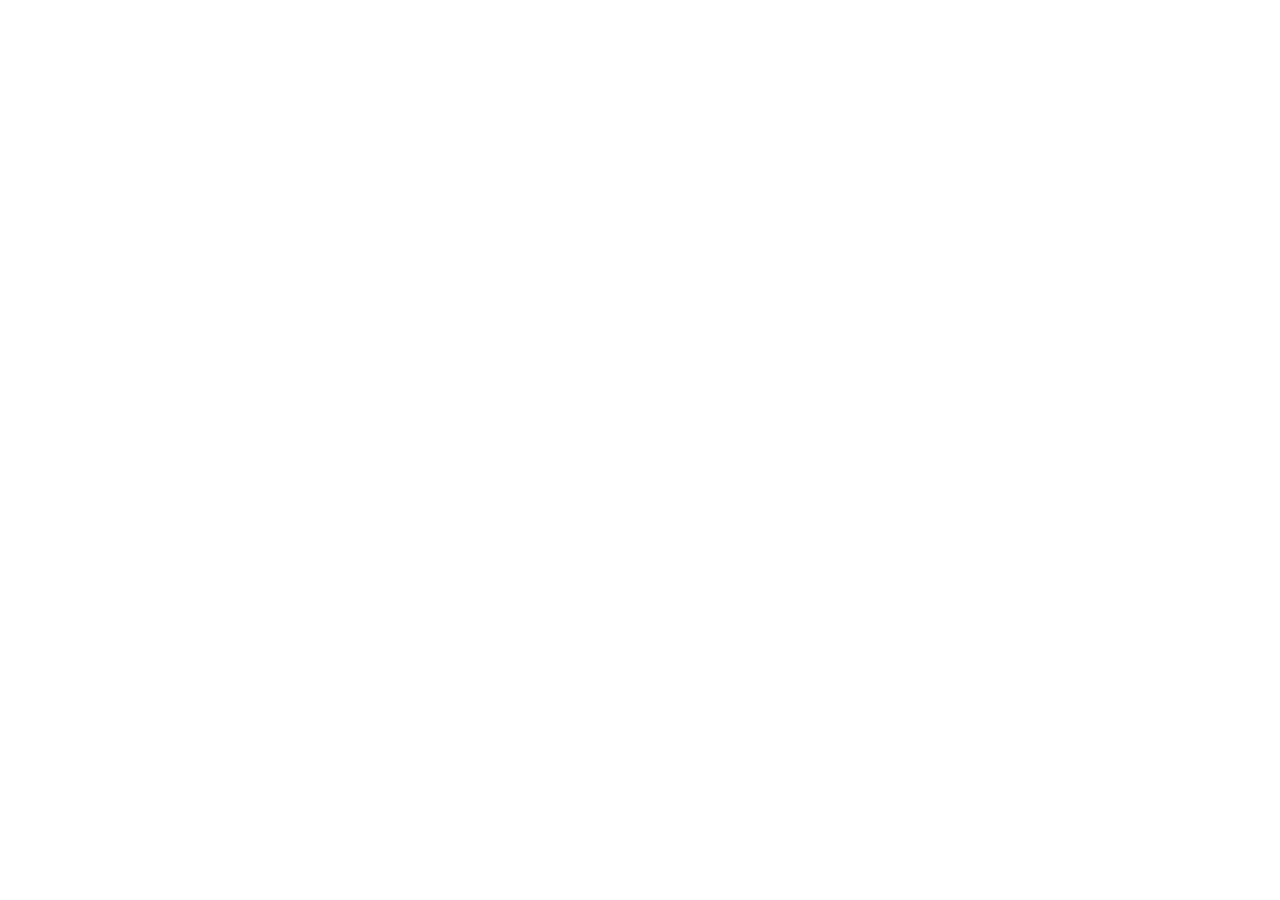
==== index.html @ 1f2db175 "First commit" ====
<!DOCTYPE html>
<html lang="en">
<head>
    <meta charset="UTF-8">
    <meta name="viewport" content="width=device-width, initial-scale=1.0">
    <title>Document</title>
</head>
<style>
    width: 100%
    heihjt = 80px;
</style>
<body>
    <header>
        <section id = "navbar-top" >
            <nav>
                <img src = "https://www.svgrepo.com/show/452153/amazon-pay.svg"
                alt =""
                width="80px"
                />
            </nav>
        </section>
        <section>

        </section>
    </head>
    <section id = "navbar-bottom">

        <nav></nav>
        </section>
        <main></main>
</body>
</html>
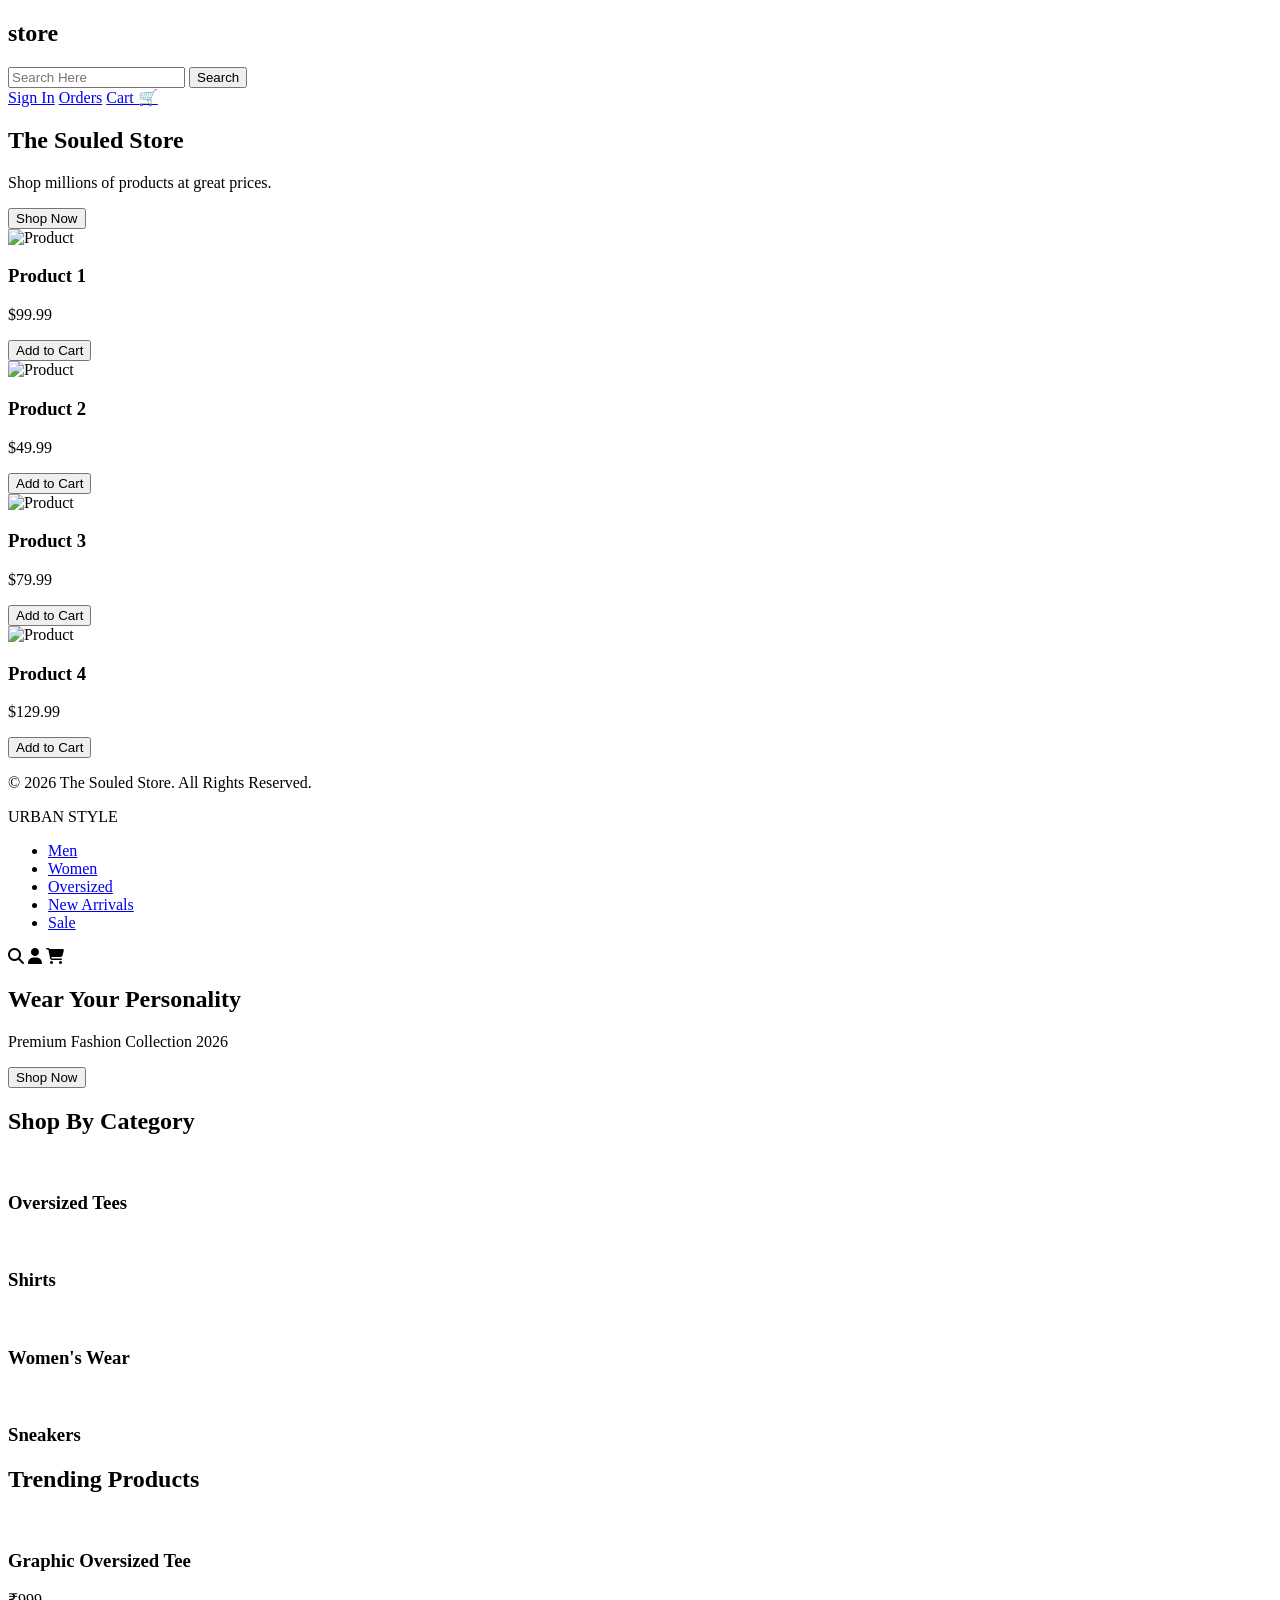
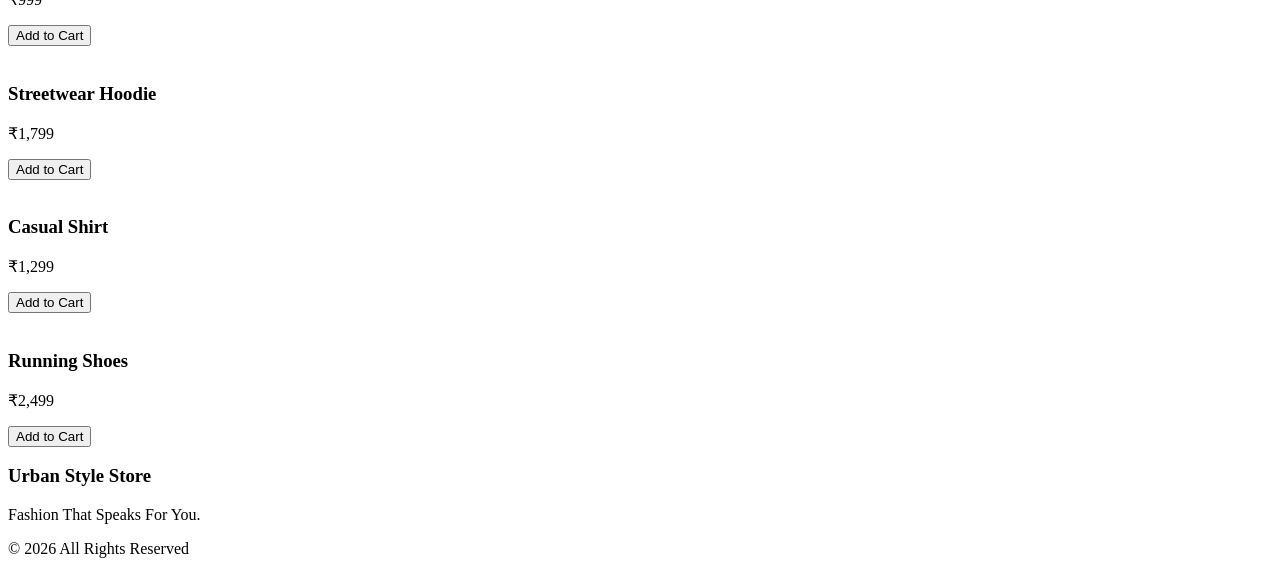
==== commit b3f338b2: "Initial commit" ====
--- a/index.html
+++ b/index.html
@@ -3,30 +3,193 @@
 <head>
     <meta charset="UTF-8">
     <meta name="viewport" content="width=device-width, initial-scale=1.0">
-    <title>Document</title>
+    <title>The Souled Store</title>
+    <!-- <link rel="stylesheet" href="style.css"> -->
 </head>
-<style>
-    width: 100%
-    heihjt = 80px;
-</style>
 <body>
+
+    <!-- Navbar -->
     <header>
-        <section id = "navbar-top" >
-            <nav>
-                <img src = "https://www.svgrepo.com/show/452153/amazon-pay.svg"
-                alt =""
-                width="80px"
-                />
-            </nav>
-        </section>
-        <section>
+        <div class="navbar">
+            <div class="logo">
+                <h2>store</h2>
+            </div>
 
-        </section>
-    </head>
-    <section id = "navbar-bottom">
+            <div class="search-bar">
+                <input type="text" placeholder="Search Here">
+                <button>Search</button>
+            </div>
 
-        <nav></nav>
-        </section>
-        <main></main>
+            <div class="nav-links">
+                <a href="#">Sign In</a>
+                <a href="#">Orders</a>
+                <a href="#">Cart 🛒</a>
+            </div>
+        </div>
+    </header>
+
+    <!-- Hero Section --> 
+    <section class="hero">
+        <h1>The Souled Store</h1>
+        <p>Shop millions of products at great prices.</p>
+        <button>Shop Now</button>
+    </section>
+
+     <!--Products--> 
+    <section class="products">
+        <div class="product-card">
+            <img src="" alt="Product">
+            <h3>Product 1</h3>
+            <p>$99.99</p>
+            <button>Add to Cart</button>
+        </div>
+
+        <div class="product-card">
+            <img src="" alt="Product">
+            <h3>Product 2</h3>
+            <p>$49.99</p>
+            <button>Add to Cart</button>
+        </div>
+
+        <div class="product-card">
+            <img src="" alt="Product">
+            <h3>Product 3</h3>
+            <p>$79.99</p>
+            <button>Add to Cart</button>
+        </div>
+
+        <div class="product-card">
+            <img src="" alt="Product">
+            <h3>Product 4</h3>
+            <p>$129.99</p>
+            <button>Add to Cart</button>
+        </div>
+    </section>
+
+     <!--Footer--> 
+    <footer>
+        <p>&copy; 2026 The Souled Store. All Rights Reserved.</p>
+    </footer>
+
+</body>
+</html>
+
+<!DOCTYPE html>
+<html lang="en">
+<head>
+    <meta charset="UTF-8">
+    <meta name="viewport" content="width=device-width, initial-scale=1.0">
+    <title>Urban Style Store</title>
+    <link rel="stylesheet" href="style.css">
+    <link rel="stylesheet"
+        href="https://cdnjs.cloudflare.com/ajax/libs/font-awesome/6.5.1/css/all.min.css">
+</head>
+<body>
+
+    <!-- Header -->
+    <header>
+        <div class="logo">URBAN STYLE</div>
+
+        <nav>
+            <ul>
+                <li><a href="#">Men</a></li>
+                <li><a href="#">Women</a></li>
+                <li><a href="#">Oversized</a></li>
+                <li><a href="#">New Arrivals</a></li>
+                <li><a href="#">Sale</a></li>
+            </ul>
+        </nav>
+
+        <div class="icons">
+            <i class="fas fa-search"></i>
+            <i class="fas fa-user"></i>
+            <i class="fas fa-shopping-cart"></i>
+        </div>
+    </header>
+
+    <!-- Hero Section -->
+    <section class="hero">
+        <div class="hero-content">
+            <h1>Wear Your Personality</h1>
+            <p>Premium Fashion Collection 2026</p>
+            <button>Shop Now</button>
+        </div>
+    </section>
+
+    <!-- Categories -->
+    <section class="categories">
+        <h2>Shop By Category</h2>
+
+        <div class="category-container">
+
+            <div class="category-card">
+                <img src="https://images.unsplash.com/photo-1521572163474-6864f9cf17ab?w=500" alt="">
+                <h3>Oversized Tees</h3>
+            </div>
+
+            <div class="category-card">
+                <img src="https://images.unsplash.com/photo-1503342217505-b0a15ec3261c?w=500" alt="">
+                <h3>Shirts</h3>
+            </div>
+
+            <div class="category-card">
+                <img src="https://images.unsplash.com/photo-1515886657613-9f3515b0c78f?w=500" alt="">
+                <h3>Women's Wear</h3>
+            </div>
+
+            <div class="category-card">
+                <img src="https://images.unsplash.com/photo-1542291026-7eec264c27ff?w=500" alt="">
+                <h3>Sneakers</h3>
+            </div>
+
+        </div>
+    </section>
+
+    <!-- Products -->
+    <section class="products">
+
+        <h2>Trending Products</h2>
+
+        <div class="product-container">
+
+            <div class="product-card">
+                <img src="https://images.unsplash.com/photo-1521572163474-6864f9cf17ab?w=500" alt="">
+                <h3>Graphic Oversized Tee</h3>
+                <p>₹999</p>
+                <button>Add to Cart</button>
+            </div>
+
+            <div class="product-card">
+                <img src="https://images.unsplash.com/photo-1523398002811-999ca8dec234?w=500" alt="">
+                <h3>Streetwear Hoodie</h3>
+                <p>₹1,799</p>
+                <button>Add to Cart</button>
+            </div>
+
+            <div class="product-card">
+                <img src="https://images.unsplash.com/photo-1541099649105-f69ad21f3246?w=500" alt="">
+                <h3>Casual Shirt</h3>
+                <p>₹1,299</p>
+                <button>Add to Cart</button>
+            </div>
+
+            <div class="product-card">
+                <img src="https://images.unsplash.com/photo-1542291026-7eec264c27ff?w=500" alt="">
+                <h3>Running Shoes</h3>
+                <p>₹2,499</p>
+                <button>Add to Cart</button>
+            </div>
+
+        </div>
+
+    </section>
+
+    <!-- Footer -->
+    <footer>
+        <h3>Urban Style Store</h3>
+        <p>Fashion That Speaks For You.</p>
+        <p>© 2026 All Rights Reserved</p>
+    </footer>
+
 </body>
 </html>
--- a/style.css
+++ b/style.css
@@ -0,0 +1,337 @@
+/* * {
+    margin: 0;
+    padding: 0;
+    box-sizing: border-box;
+    font-family: Arial, sans-serif;
+}
+
+body {
+    background-color: #a20202;
+}
+
+/* Navbar 
+.navbar {
+    background-color: #131921;
+    color: white;
+    display: flex;
+    justify-content: space-between;
+    align-items: center;
+    padding: 15px 40px;
+}
+
+.logo h2 {
+    color: white;
+    text-transform: lowercase;
+}
+
+.search-bar {
+    display: flex;
+    width: 50%;
+}
+
+.search-bar input {
+    width: 100%;
+    padding: 10px;
+    border: none;
+}
+
+.search-bar button {
+    padding: 10px 20px;
+    background-color: #1d1102;
+    border: none;
+    cursor: pointer;
+}
+
+.nav-links a {
+    color: white;
+    text-decoration: none;
+    margin-left: 20px;
+}
+
+/* Hero Section 
+.hero {
+    height: 400px;
+    background: url("") center/cover;
+    display: flex;
+    flex-direction: column;
+    justify-content: center;
+    align-items: center;
+    color: white;
+    text-align: center;
+}
+
+.hero h1 {
+    font-size: 3rem;
+}
+
+.hero p {
+    margin: 15px 0;
+    font-size: 1.2rem;
+}
+
+.hero button {
+    padding: 12px 25px;
+    background-color: #febd69;
+    border: none;
+    cursor: pointer;
+    font-size: 1rem;
+}
+
+/* Products 
+.products {
+    display: grid;
+    grid-template-columns: repeat(auto-fit, minmax(220px, 1fr));
+    gap: 20px;
+    padding: 40px;
+}
+
+.product-card {
+    background-color: white;
+    padding: 15px;
+    text-align: center;
+    border-radius: 5px;
+    box-shadow: 0 2px 5px rgba(0,0,0,0.2);
+}
+
+.product-card img {
+    width: 100%;
+}
+
+.product-card h3 {
+    margin: 10px 0;
+}
+
+.product-card p {
+    font-size: 18px;
+    color: green;
+}
+
+.product-card button {
+    margin-top: 10px;
+    padding: 10px 15px;
+    background-color: #ffd814;
+    border: none;
+    cursor: pointer;
+}
+
+/* Footer 
+footer {
+    background-color: #232f3e;
+    color: white;
+    text-align: center;
+    padding: 20px;
+} */
+
+/* *{
+    margin:0;
+    padding:0;
+    box-sizing:border-box;
+    font-family:Arial, sans-serif;
+}
+
+body{
+    background:#f8f8f8;
+}
+
+/* Header */
+
+/* header{
+    display:flex;
+    justify-content:space-between;
+    align-items:center;
+    padding:20px 8%;
+    background:#111;
+    color:white;
+    position:sticky;
+    top:0;
+}
+
+.logo{
+    font-size:28px;
+    font-weight:bold;
+}
+
+nav ul{
+    display:flex;
+    list-style:none;
+}
+
+nav ul li{
+    margin:0 15px;
+}
+
+nav ul li a{
+    color:white;
+    text-decoration:none;
+    transition:0.3s;
+}
+
+nav ul li a:hover{
+    color:#ffcc00;
+}
+
+.icons i{
+    margin-left:20px;
+    cursor:pointer;
+    font-size:18px;
+} */
+
+/* Hero */
+
+/* .hero{
+    height:85vh;
+    background:url("https://images.unsplash.com/photo-1523398002811-999ca8dec234?w=1200")
+    center/cover no-repeat;
+    display:flex;
+    justify-content:center;
+    align-items:center;
+    text-align:center;
+}
+
+.hero-content{
+    background:rgba(0,0,0,0.6);
+    padding:40px;
+    border-radius:10px;
+    color:white;
+}
+
+.hero-content h1{
+    font-size:55px;
+}
+
+.hero-content p{
+    margin:15px 0;
+    font-size:20px;
+}
+
+.hero-content button{
+    padding:12px 30px;
+    border:none;
+    background:#ffcc00;
+    cursor:pointer;
+    font-size:16px;
+    border-radius:5px;
+} */
+
+/* Categories */
+
+/* .categories{
+    padding:60px 8%;
+}
+
+.categories h2{
+    text-align:center;
+    margin-bottom:40px;
+}
+
+.category-container{
+    display:grid;
+    grid-template-columns:repeat(auto-fit,minmax(250px,1fr));
+    gap:25px;
+}
+
+.category-card{
+    background:white;
+    border-radius:10px;
+    overflow:hidden;
+    text-align:center;
+    box-shadow:0 5px 15px rgba(0,0,0,0.1);
+    transition:0.4s;
+}
+
+.category-card:hover{
+    transform:translateY(-10px);
+}
+
+.category-card img{
+    width:100%;
+    height:300px;
+    object-fit:cover;
+}
+
+.category-card h3{
+    padding:15px;
+} */
+
+/* Products */
+
+/* .products{
+    padding:60px 8%;
+}
+
+.products h2{
+    text-align:center;
+    margin-bottom:40px;
+}
+
+.product-container{
+    display:grid;
+    grid-template-columns:repeat(auto-fit,minmax(250px,1fr));
+    gap:25px;
+}
+
+.product-card{
+    background:white;
+    padding:15px;
+    border-radius:10px;
+    text-align:center;
+    box-shadow:0 5px 15px rgba(0,0,0,0.1);
+}
+
+.product-card img{
+    width:100%;
+    height:280px;
+    object-fit:cover;
+    border-radius:10px;
+}
+
+.product-card h3{
+    margin:15px 0;
+}
+
+.product-card p{
+    font-size:20px;
+    font-weight:bold;
+    margin-bottom:15px;
+}
+
+.product-card button{
+    width:100%;
+    padding:10px;
+    border:none;
+    background:#111;
+    color:white;
+    cursor:pointer;
+    border-radius:5px;
+}
+
+.product-card button:hover{
+    background:#333; 
+}
+    */
+
+
+/* Footer */
+
+/* footer{
+    background:#111;
+    color:white;
+    text-align:center;
+    padding:30px;
+    margin-top:50px;
+}
+
+footer h3{
+    margin-bottom:10px;
+    background:#ffcc00
+    
+} */
+
+#container{
+    width: 100%;
+    height: 100vh;
+    background-color: #390909;
+    display: flex; 
+    justify-content: center;
+    align-items: center;
+}
--- a/style.css
+++ b/style.css
@@ -0,0 +1,337 @@
+/* * {
+    margin: 0;
+    padding: 0;
+    box-sizing: border-box;
+    font-family: Arial, sans-serif;
+}
+
+body {
+    background-color: #a20202;
+}
+
+/* Navbar 
+.navbar {
+    background-color: #131921;
+    color: white;
+    display: flex;
+    justify-content: space-between;
+    align-items: center;
+    padding: 15px 40px;
+}
+
+.logo h2 {
+    color: white;
+    text-transform: lowercase;
+}
+
+.search-bar {
+    display: flex;
+    width: 50%;
+}
+
+.search-bar input {
+    width: 100%;
+    padding: 10px;
+    border: none;
+}
+
+.search-bar button {
+    padding: 10px 20px;
+    background-color: #1d1102;
+    border: none;
+    cursor: pointer;
+}
+
+.nav-links a {
+    color: white;
+    text-decoration: none;
+    margin-left: 20px;
+}
+
+/* Hero Section 
+.hero {
+    height: 400px;
+    background: url("") center/cover;
+    display: flex;
+    flex-direction: column;
+    justify-content: center;
+    align-items: center;
+    color: white;
+    text-align: center;
+}
+
+.hero h1 {
+    font-size: 3rem;
+}
+
+.hero p {
+    margin: 15px 0;
+    font-size: 1.2rem;
+}
+
+.hero button {
+    padding: 12px 25px;
+    background-color: #febd69;
+    border: none;
+    cursor: pointer;
+    font-size: 1rem;
+}
+
+/* Products 
+.products {
+    display: grid;
+    grid-template-columns: repeat(auto-fit, minmax(220px, 1fr));
+    gap: 20px;
+    padding: 40px;
+}
+
+.product-card {
+    background-color: white;
+    padding: 15px;
+    text-align: center;
+    border-radius: 5px;
+    box-shadow: 0 2px 5px rgba(0,0,0,0.2);
+}
+
+.product-card img {
+    width: 100%;
+}
+
+.product-card h3 {
+    margin: 10px 0;
+}
+
+.product-card p {
+    font-size: 18px;
+    color: green;
+}
+
+.product-card button {
+    margin-top: 10px;
+    padding: 10px 15px;
+    background-color: #ffd814;
+    border: none;
+    cursor: pointer;
+}
+
+/* Footer 
+footer {
+    background-color: #232f3e;
+    color: white;
+    text-align: center;
+    padding: 20px;
+} */
+
+/* *{
+    margin:0;
+    padding:0;
+    box-sizing:border-box;
+    font-family:Arial, sans-serif;
+}
+
+body{
+    background:#f8f8f8;
+}
+
+/* Header */
+
+/* header{
+    display:flex;
+    justify-content:space-between;
+    align-items:center;
+    padding:20px 8%;
+    background:#111;
+    color:white;
+    position:sticky;
+    top:0;
+}
+
+.logo{
+    font-size:28px;
+    font-weight:bold;
+}
+
+nav ul{
+    display:flex;
+    list-style:none;
+}
+
+nav ul li{
+    margin:0 15px;
+}
+
+nav ul li a{
+    color:white;
+    text-decoration:none;
+    transition:0.3s;
+}
+
+nav ul li a:hover{
+    color:#ffcc00;
+}
+
+.icons i{
+    margin-left:20px;
+    cursor:pointer;
+    font-size:18px;
+} */
+
+/* Hero */
+
+/* .hero{
+    height:85vh;
+    background:url("https://images.unsplash.com/photo-1523398002811-999ca8dec234?w=1200")
+    center/cover no-repeat;
+    display:flex;
+    justify-content:center;
+    align-items:center;
+    text-align:center;
+}
+
+.hero-content{
+    background:rgba(0,0,0,0.6);
+    padding:40px;
+    border-radius:10px;
+    color:white;
+}
+
+.hero-content h1{
+    font-size:55px;
+}
+
+.hero-content p{
+    margin:15px 0;
+    font-size:20px;
+}
+
+.hero-content button{
+    padding:12px 30px;
+    border:none;
+    background:#ffcc00;
+    cursor:pointer;
+    font-size:16px;
+    border-radius:5px;
+} */
+
+/* Categories */
+
+/* .categories{
+    padding:60px 8%;
+}
+
+.categories h2{
+    text-align:center;
+    margin-bottom:40px;
+}
+
+.category-container{
+    display:grid;
+    grid-template-columns:repeat(auto-fit,minmax(250px,1fr));
+    gap:25px;
+}
+
+.category-card{
+    background:white;
+    border-radius:10px;
+    overflow:hidden;
+    text-align:center;
+    box-shadow:0 5px 15px rgba(0,0,0,0.1);
+    transition:0.4s;
+}
+
+.category-card:hover{
+    transform:translateY(-10px);
+}
+
+.category-card img{
+    width:100%;
+    height:300px;
+    object-fit:cover;
+}
+
+.category-card h3{
+    padding:15px;
+} */
+
+/* Products */
+
+/* .products{
+    padding:60px 8%;
+}
+
+.products h2{
+    text-align:center;
+    margin-bottom:40px;
+}
+
+.product-container{
+    display:grid;
+    grid-template-columns:repeat(auto-fit,minmax(250px,1fr));
+    gap:25px;
+}
+
+.product-card{
+    background:white;
+    padding:15px;
+    border-radius:10px;
+    text-align:center;
+    box-shadow:0 5px 15px rgba(0,0,0,0.1);
+}
+
+.product-card img{
+    width:100%;
+    height:280px;
+    object-fit:cover;
+    border-radius:10px;
+}
+
+.product-card h3{
+    margin:15px 0;
+}
+
+.product-card p{
+    font-size:20px;
+    font-weight:bold;
+    margin-bottom:15px;
+}
+
+.product-card button{
+    width:100%;
+    padding:10px;
+    border:none;
+    background:#111;
+    color:white;
+    cursor:pointer;
+    border-radius:5px;
+}
+
+.product-card button:hover{
+    background:#333; 
+}
+    */
+
+
+/* Footer */
+
+/* footer{
+    background:#111;
+    color:white;
+    text-align:center;
+    padding:30px;
+    margin-top:50px;
+}
+
+footer h3{
+    margin-bottom:10px;
+    background:#ffcc00
+    
+} */
+
+#container{
+    width: 100%;
+    height: 100vh;
+    background-color: #390909;
+    display: flex; 
+    justify-content: center;
+    align-items: center;
+}
